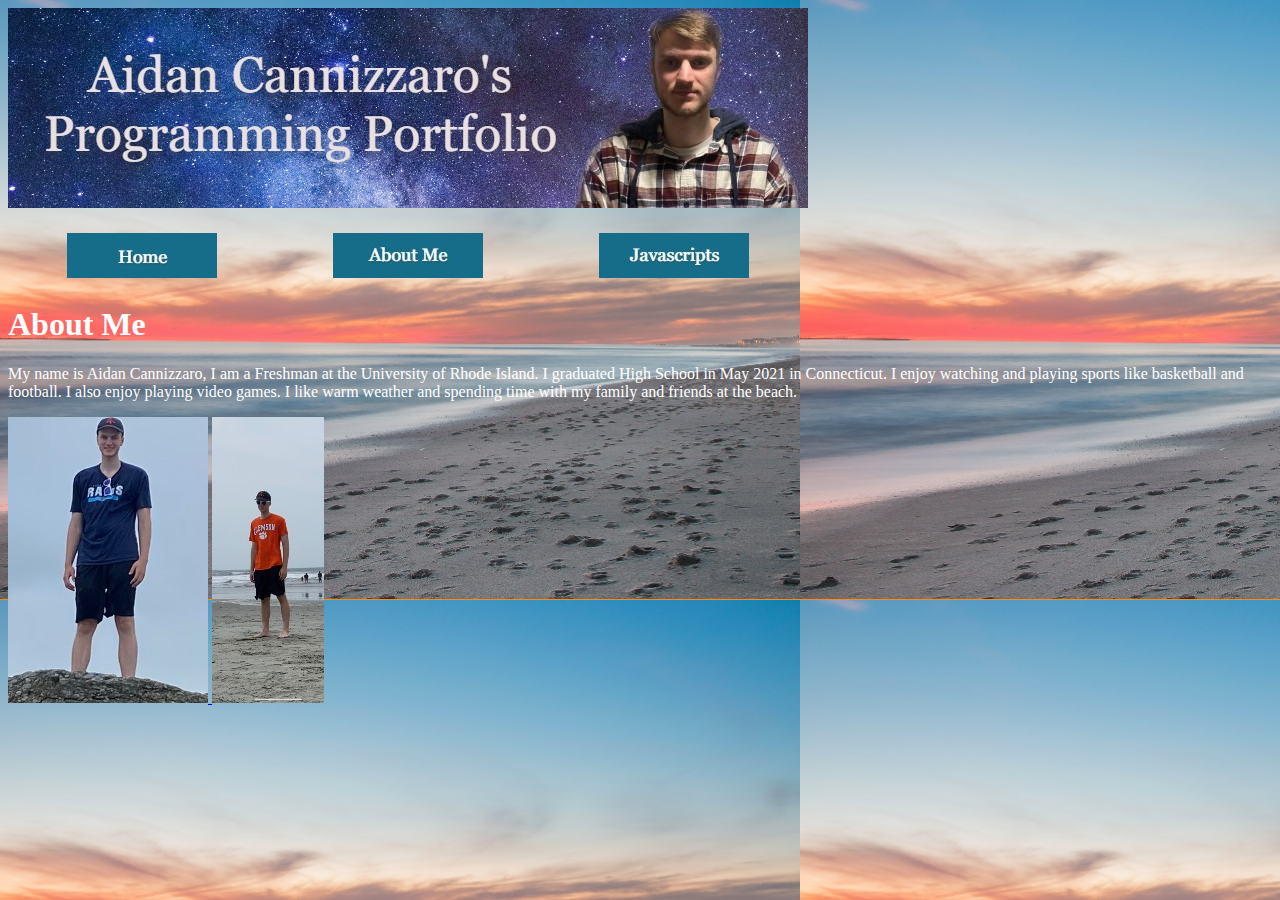
==== about.html @ 92b81839 "Update about.html" ====
<!DOCTYPE html>
<html>
    <head>
        <link rel="stylesheet" href="style4.css">
        <link rel="stylesheet" href="style5.css">
        <meta charset="utf-8">
        <title>Aidan's Programming Portfolio</title>
    </head>
    <body>
    <img src="myBanner.jpg"> <br>
 <br> 
      <table id="nav-table">
      <tr> 
      <td id="nav-td"> <a href="index.html"><img src="home.png"></a> </td> 
      <td id="nav-td"> <a href="about.html"><img src="about.jpg"></a> </td>    
      <td id="nav-td"> <a href="javascripts.html"><img src="javascripts.jpg"></a> </td>   
      </tr>
      </table>
        <h1>About Me</h1>
       <p> My name is Aidan Cannizzaro, I am a Freshman at the University of Rhode Island. I graduated High School in May 2021 in Connecticut. I enjoy watching and playing sports like basketball and football. I also enjoy playing video games. I like warm weather and spending time with my family and friends at the beach. 
        </p>
        <a href="index.html"><img src="aidan.jpg">
        <a href="about.html"><img src="beach.jpg">
    </body>
</html>
---- style4.css ----
h1 {
            color: #ffffff;
        }  
        
        body {
         background-color: 	#ff8c00;}
         #nav-table { width: 800px;}
         #nav-td {width: 266px; text-align:center;
         }
          p {
         color: #ffffff;
         }
---- style5.css ----
body {
  background-image: url("background.png");
}
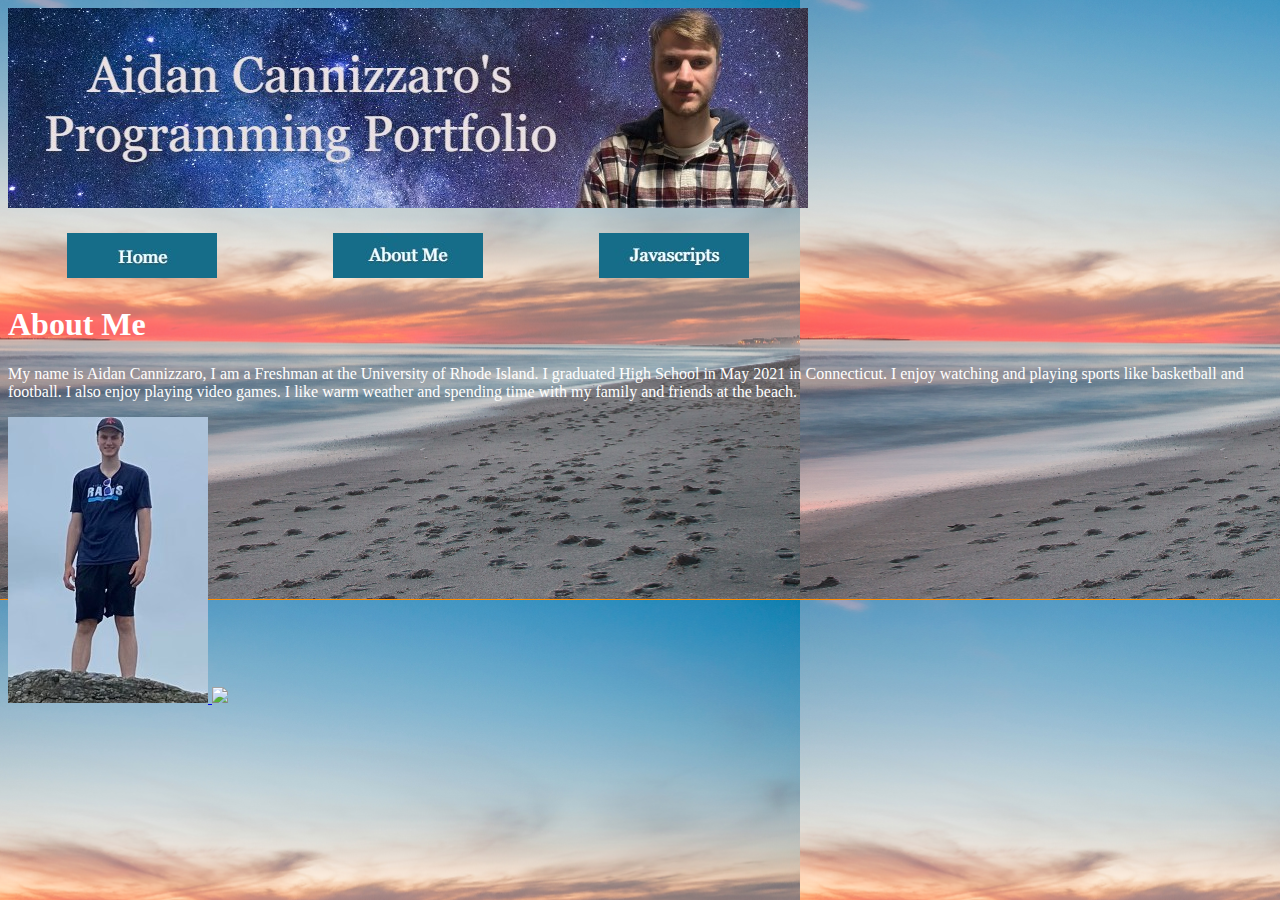
==== commit bcf8de1c: "Update about.html" ====
--- a/about.html
+++ b/about.html
@@ -21,6 +21,6 @@
        <p> My name is Aidan Cannizzaro, I am a Freshman at the University of Rhode Island. I graduated High School in May 2021 in Connecticut. I enjoy watching and playing sports like basketball and football. I also enjoy playing video games. I like warm weather and spending time with my family and friends at the beach. 
         </p>
         <a href="index.html"><img src="aidan.jpg">
-        <a href="about.html"><img src="beach.jpg">
+        <a href="about.html"><img src="lll.jpg">
     </body>
 </html>
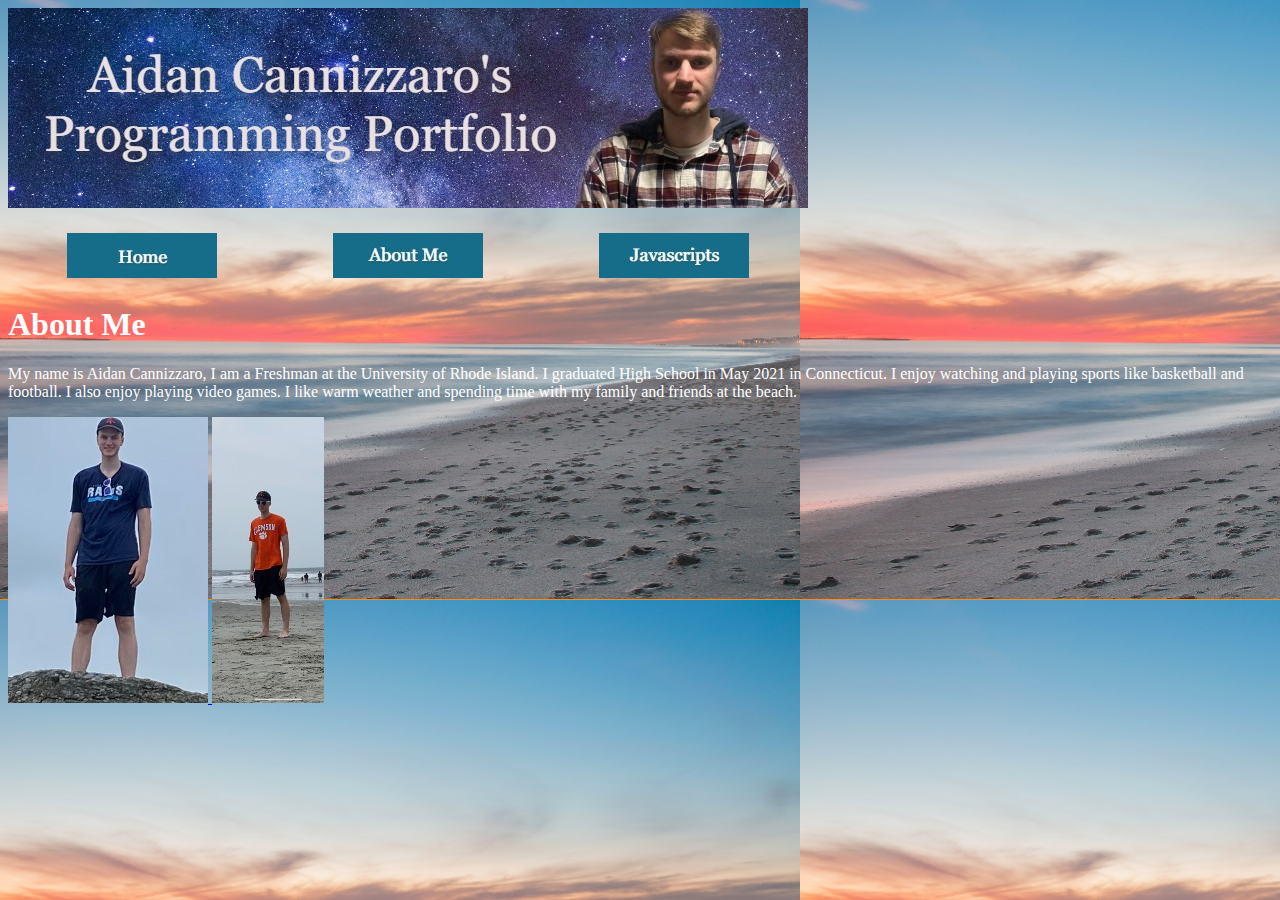
==== commit 964bcadb: "Update about.html" ====
--- a/about.html
+++ b/about.html
@@ -21,6 +21,6 @@
        <p> My name is Aidan Cannizzaro, I am a Freshman at the University of Rhode Island. I graduated High School in May 2021 in Connecticut. I enjoy watching and playing sports like basketball and football. I also enjoy playing video games. I like warm weather and spending time with my family and friends at the beach. 
         </p>
         <a href="index.html"><img src="aidan.jpg">
-        <a href="about.html"><img src="lll.jpg">
+        <a href="about.html"><img src="beach.jpg">
     </body>
 </html>
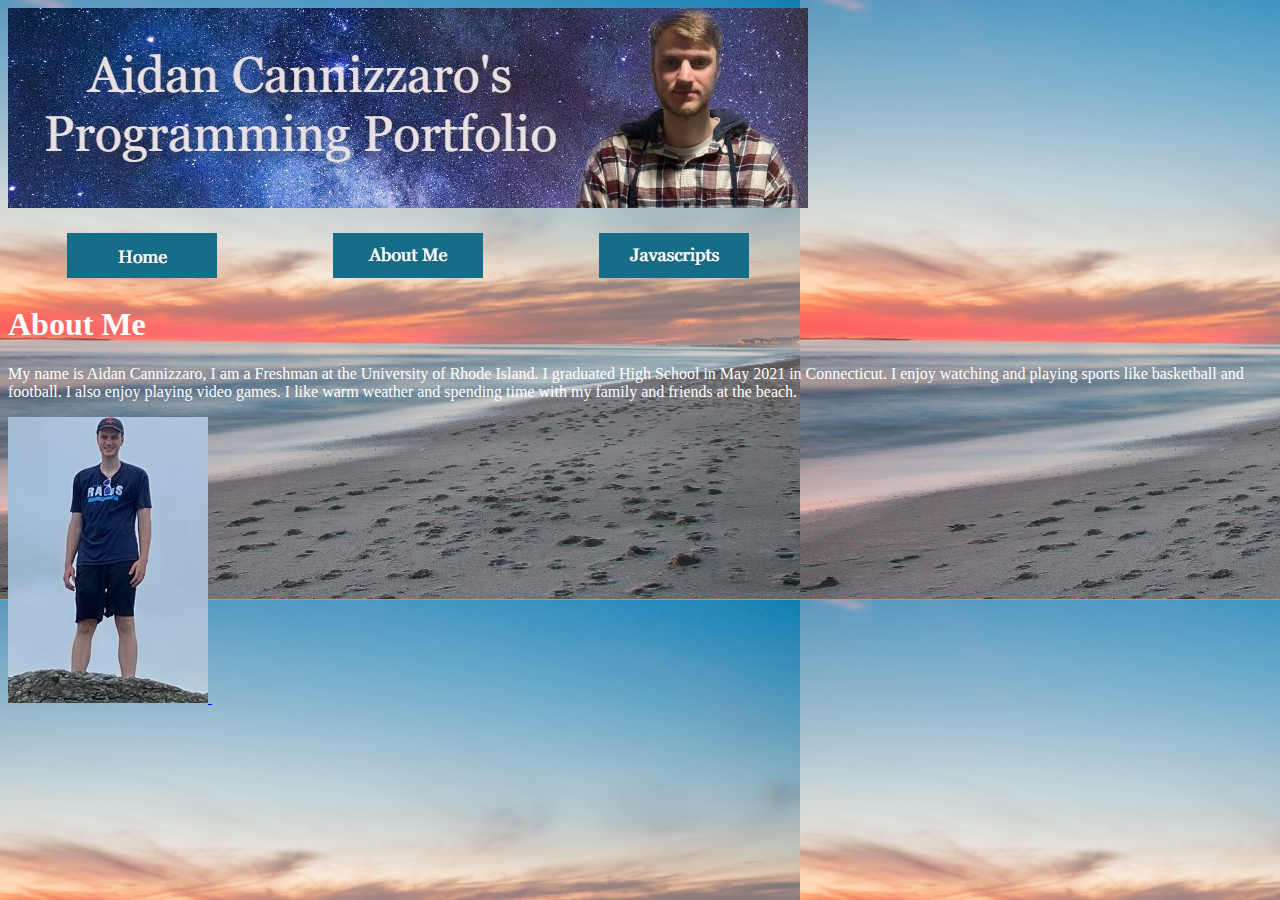
==== commit df622699: "Update about.html" ====
--- a/about.html
+++ b/about.html
@@ -21,6 +21,6 @@
        <p> My name is Aidan Cannizzaro, I am a Freshman at the University of Rhode Island. I graduated High School in May 2021 in Connecticut. I enjoy watching and playing sports like basketball and football. I also enjoy playing video games. I like warm weather and spending time with my family and friends at the beach. 
         </p>
         <a href="index.html"><img src="aidan.jpg">
-        <a href="about.html"><img src="beach.jpg">
+        <a href="about.html"><img src="">
     </body>
 </html>
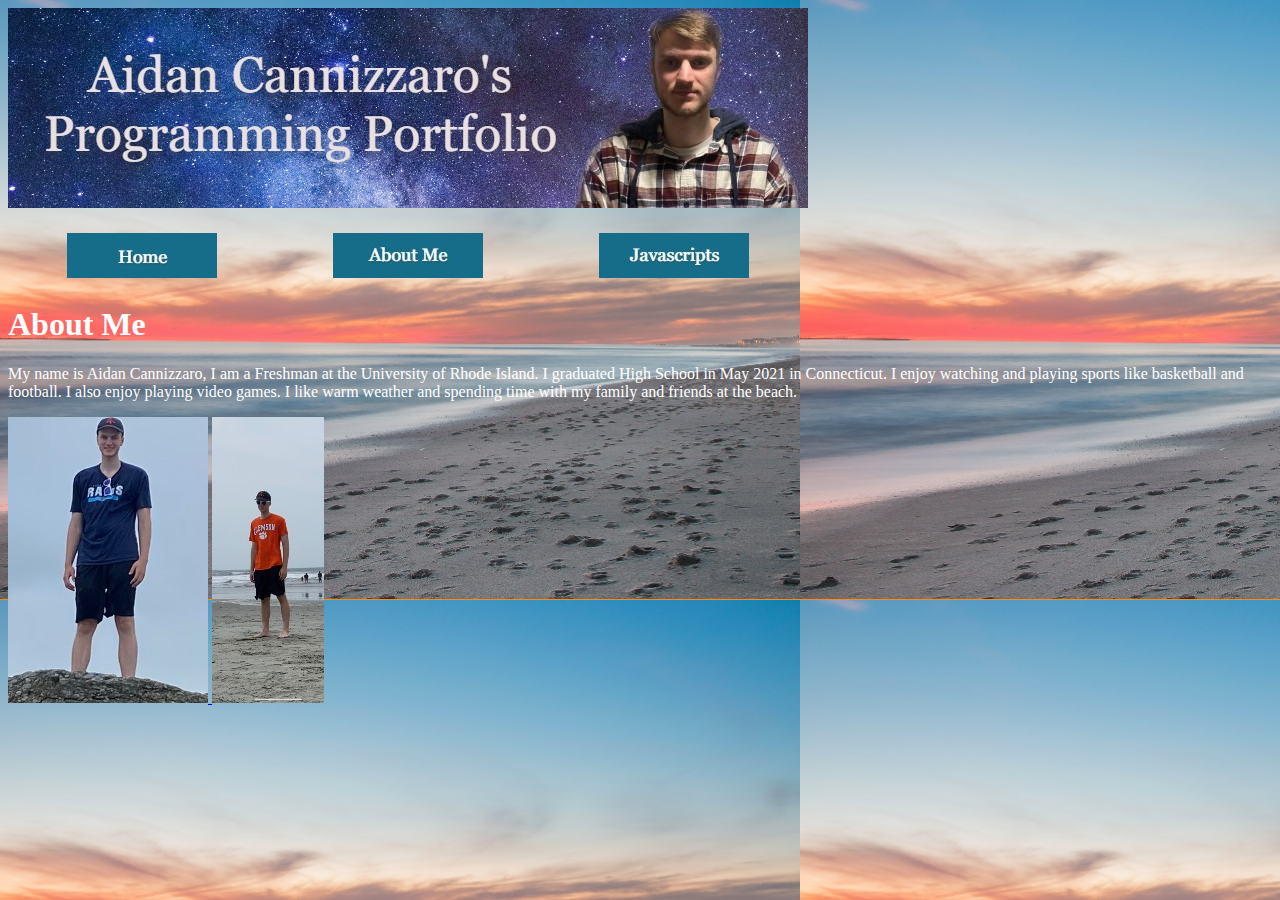
==== commit 31c15629: "Update about.html" ====
--- a/about.html
+++ b/about.html
@@ -21,6 +21,6 @@
        <p> My name is Aidan Cannizzaro, I am a Freshman at the University of Rhode Island. I graduated High School in May 2021 in Connecticut. I enjoy watching and playing sports like basketball and football. I also enjoy playing video games. I like warm weather and spending time with my family and friends at the beach. 
         </p>
         <a href="index.html"><img src="aidan.jpg">
-        <a href="about.html"><img src="">
+        <a href="about.html"><img src="beach.jpg">
     </body>
 </html>
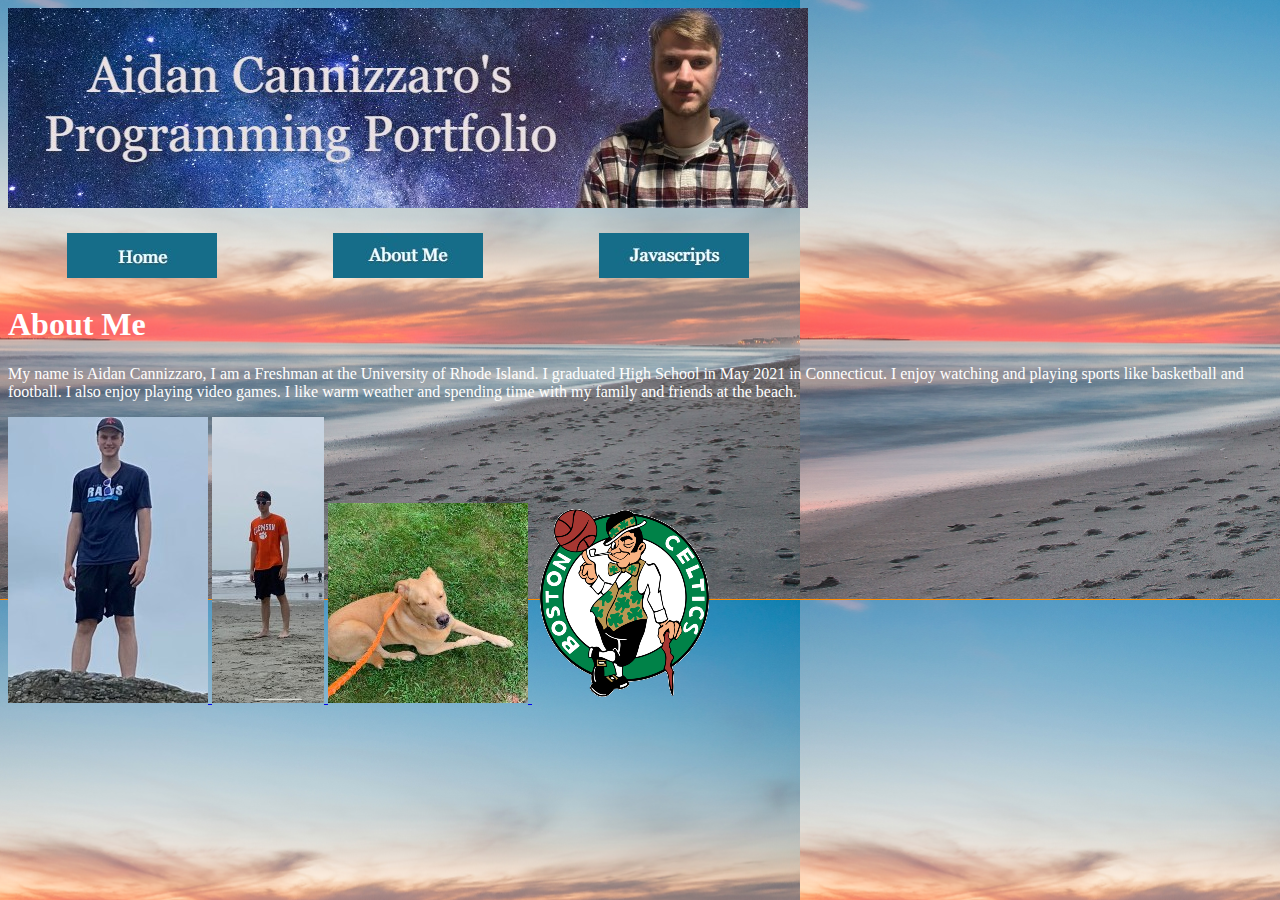
==== commit c55dc50e: "Update about.html" ====
--- a/about.html
+++ b/about.html
@@ -22,5 +22,7 @@
         </p>
         <a href="index.html"><img src="aidan.jpg">
         <a href="about.html"><img src="beach.jpg">
+        <a href="about.html"><img src="ziggy.jpg">
+        <a href="about.html"><img src="celtics.png">
     </body>
 </html>
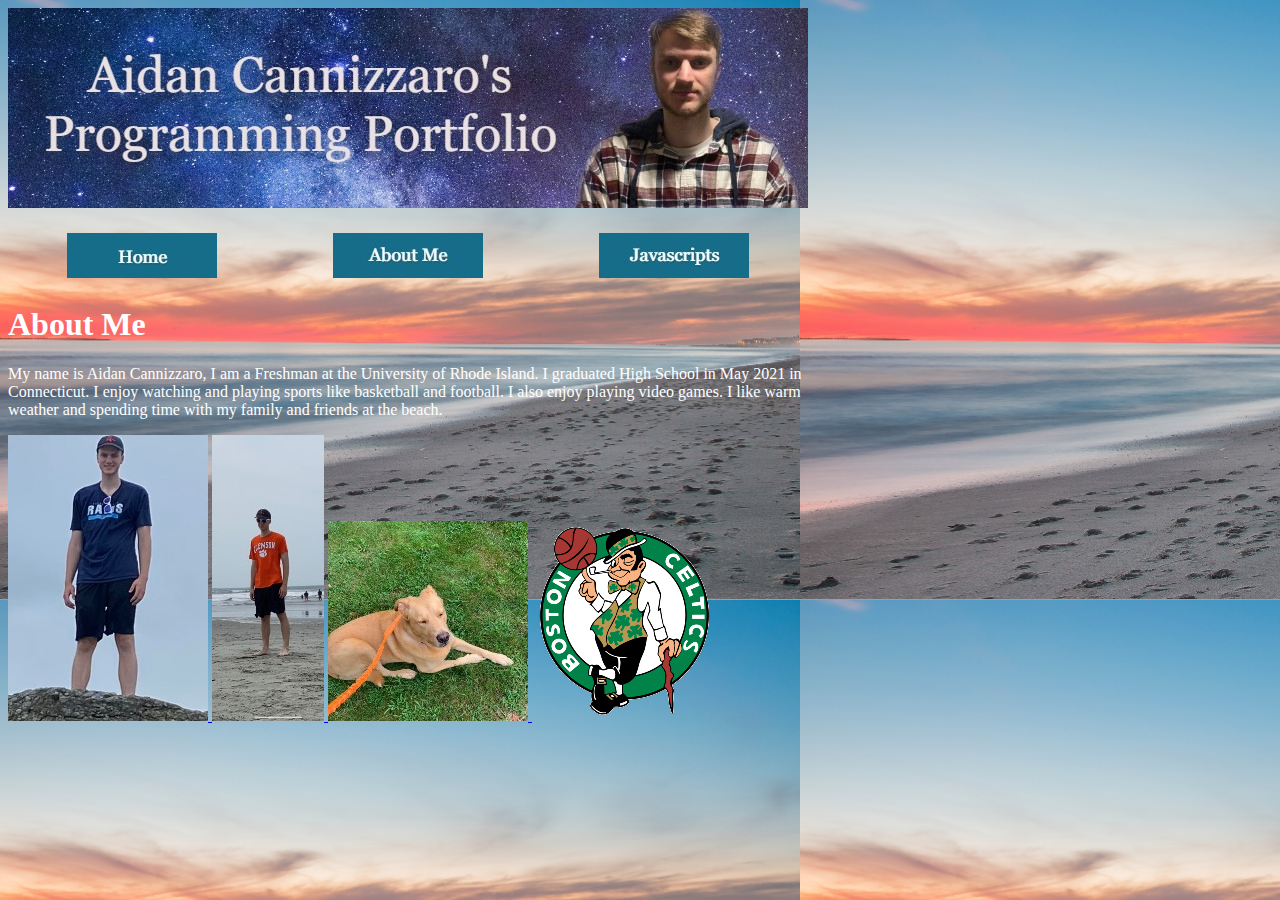
==== commit cbe7c89d: "Update about.html" ====
--- a/about.html
+++ b/about.html
@@ -6,6 +6,12 @@
         <link rel="stylesheet" href="style5.css">
         <meta charset="utf-8">
         <title>Aidan's Programming Portfolio</title>
+        <style type=text/css>
+            P{
+            width: 800px;
+            }
+        </style>
+        
     </head>
     <body>
     <img src="myBanner.jpg"> <br>
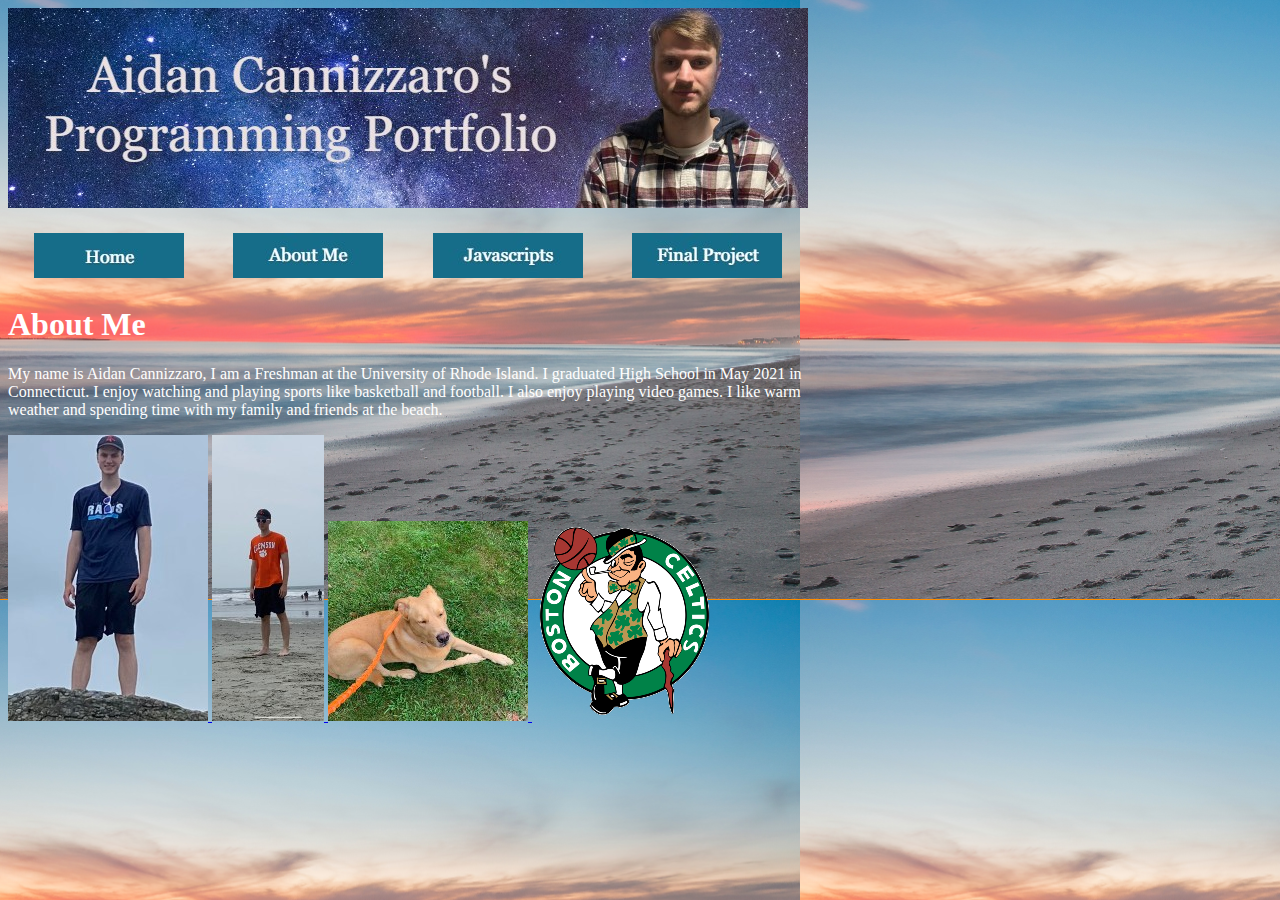
==== commit a30da9bf: "Update about.html" ====
--- a/about.html
+++ b/about.html
@@ -21,7 +21,8 @@
       <td id="nav-td"> <a href="index.html"><img src="home.png"></a> </td> 
       <td id="nav-td"> <a href="about.html"><img src="about.jpg"></a> </td>    
       <td id="nav-td"> <a href="javascripts.html"><img src="javascripts.jpg"></a> </td>   
-      </tr>
+      <td id="nav-td"><a href="finalproject.html"><img src="Final Project.jpg"></a> </td>
+          </tr>
       </table>
         <h1>About Me</h1>
        <p> My name is Aidan Cannizzaro, I am a Freshman at the University of Rhode Island. I graduated High School in May 2021 in Connecticut. I enjoy watching and playing sports like basketball and football. I also enjoy playing video games. I like warm weather and spending time with my family and friends at the beach. 
